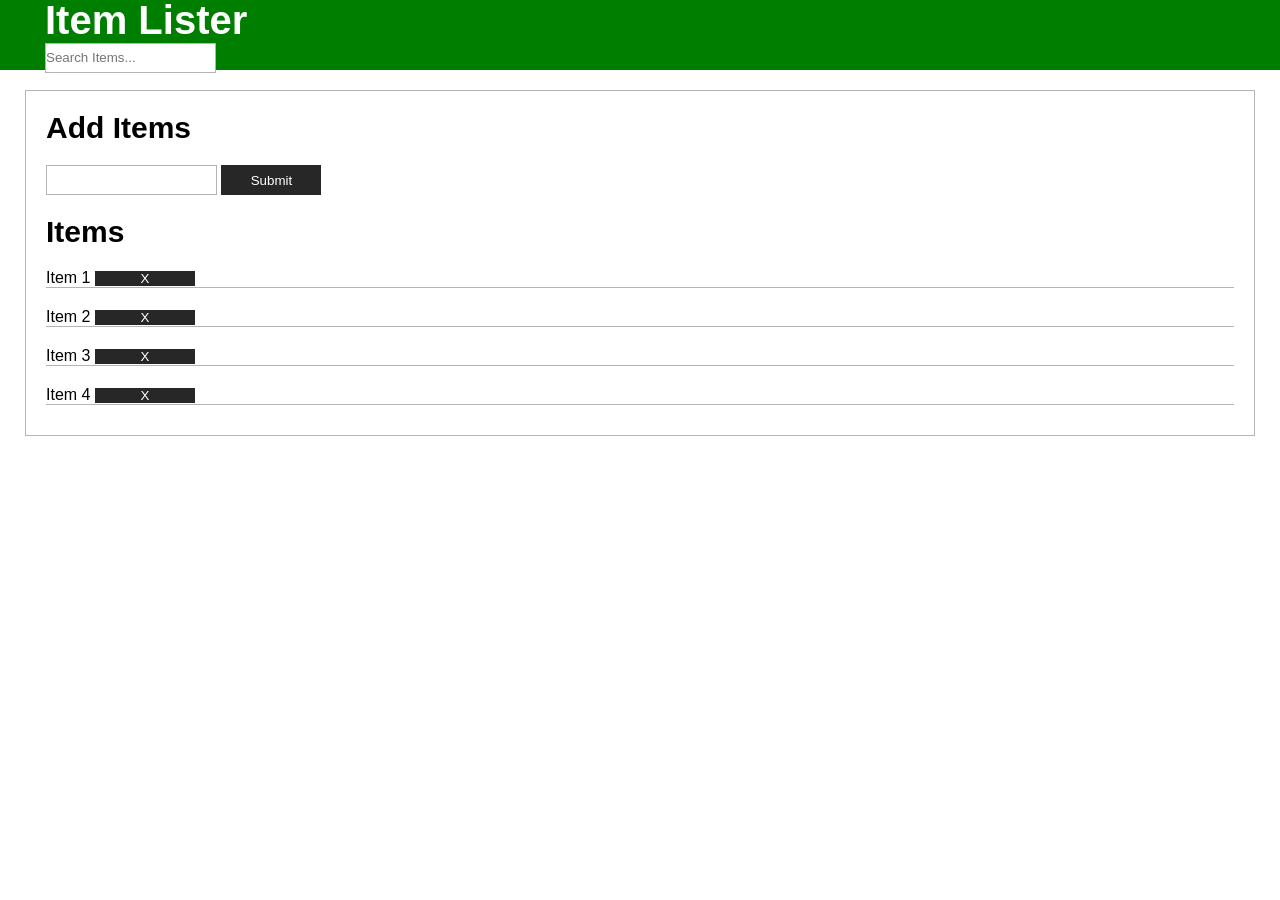
==== HtmlCssVanillaJS_Project/index.html @ 606b147d "Vanilla Program This is mainly to demonstrate my javascript skills so far, I still yet to implement " ====
<!doctype html>
<html lang="en">
  <body>
    <head>
      <meta charset="UTF-8" />
      <meta name="viewport" content="width=device-width, initial-scale=1.0" />
      <link rel="stylesheet" href="css/style.css" />
      <title>Document</title>
    </head>
    <header id="main-header" class="bg-success text-white p-4 mb-3">
      <div class="container">
        <div class="row">
          <div class="col-md-6">
            <h1 id="header-title">Item Lister</h1>
          </div>
          <div class="col-md-6 align-self-center">
            <input
              type="text"
              class="form-control"
              id="filter"
              placeholder="Search Items..."
            />
          </div>
        </div>
      </div>
    </header>
    <div class="container">
      <div id="main" class="card card-body">
        <h2 class="title">Add Items</h2>
        <form id="addForm" class="form-inline mb-3">
          <input type="text" class="form-control mr-2" id="item" />
          <input type="submit" class="btn btn-dark" value="Submit" />
        </form>
        <h2 class="title">Items</h2>
        <ul id="items" class="list-group">
          <li class="list-group-item">
            Item 1
            <button class="btn btn-danger btn-sm float-right delete">X</button>
          </li>
          <li class="list-group-item">
            Item 2
            <button class="btn btn-danger btn-sm float-right delete">X</button>
          </li>
          <li class="list-group-item">
            Item 3
            <button class="btn btn-danger btn-sm float-right delete">X</button>
          </li>
          <li class="list-group-item">
            Item 4
            <button class="btn btn-danger btn-sm float-right delete">X</button>
          </li>
        </ul>
      </div>
    </div>
    <script src="main.js"></script>
  </body>
</html>
---- HtmlCssVanillaJS_Project/css/style.css ----
* {
  margin: 0;
  padding: 0;
  box-sizing: border-box;
}

body {
  font-family: sans-serif;
}

.container {
  padding: 0px 25px;
}

/*-------- HEADER --------*/
#main-header {
  background-color: rgb(0, 126, 0);
  height: 70px;
  display: flex;
  align-items: center;
  padding: 20px;
}

#header-title {
  color: white;
  font-size: 40px;
}

/*-------- MAIN CONTENT --------*/
#main {
  border: 1px solid rgb(180, 180, 180);
  padding: 20px;
  margin-top: 20px;
}

.title {
  margin: 20px 0px;
  font-size: 30px;
}

.title:first-child {
  margin-top: 0px;
}

input {
  height: 30px;
  border: 1px solid rgb(180, 180, 180);
}

.btn {
  background-color: rgb(39, 39, 39);
  color: white;
  width: 100px;
  border: 0px;
  cursor: pointer;
}

.list-group-item {
  border-bottom: 1px solid rgb(180, 180, 180);
  list-style-type: none;
  margin-bottom: 20px;
}

.list-group-item:last-child {
  margin-bottom: 10px;
}
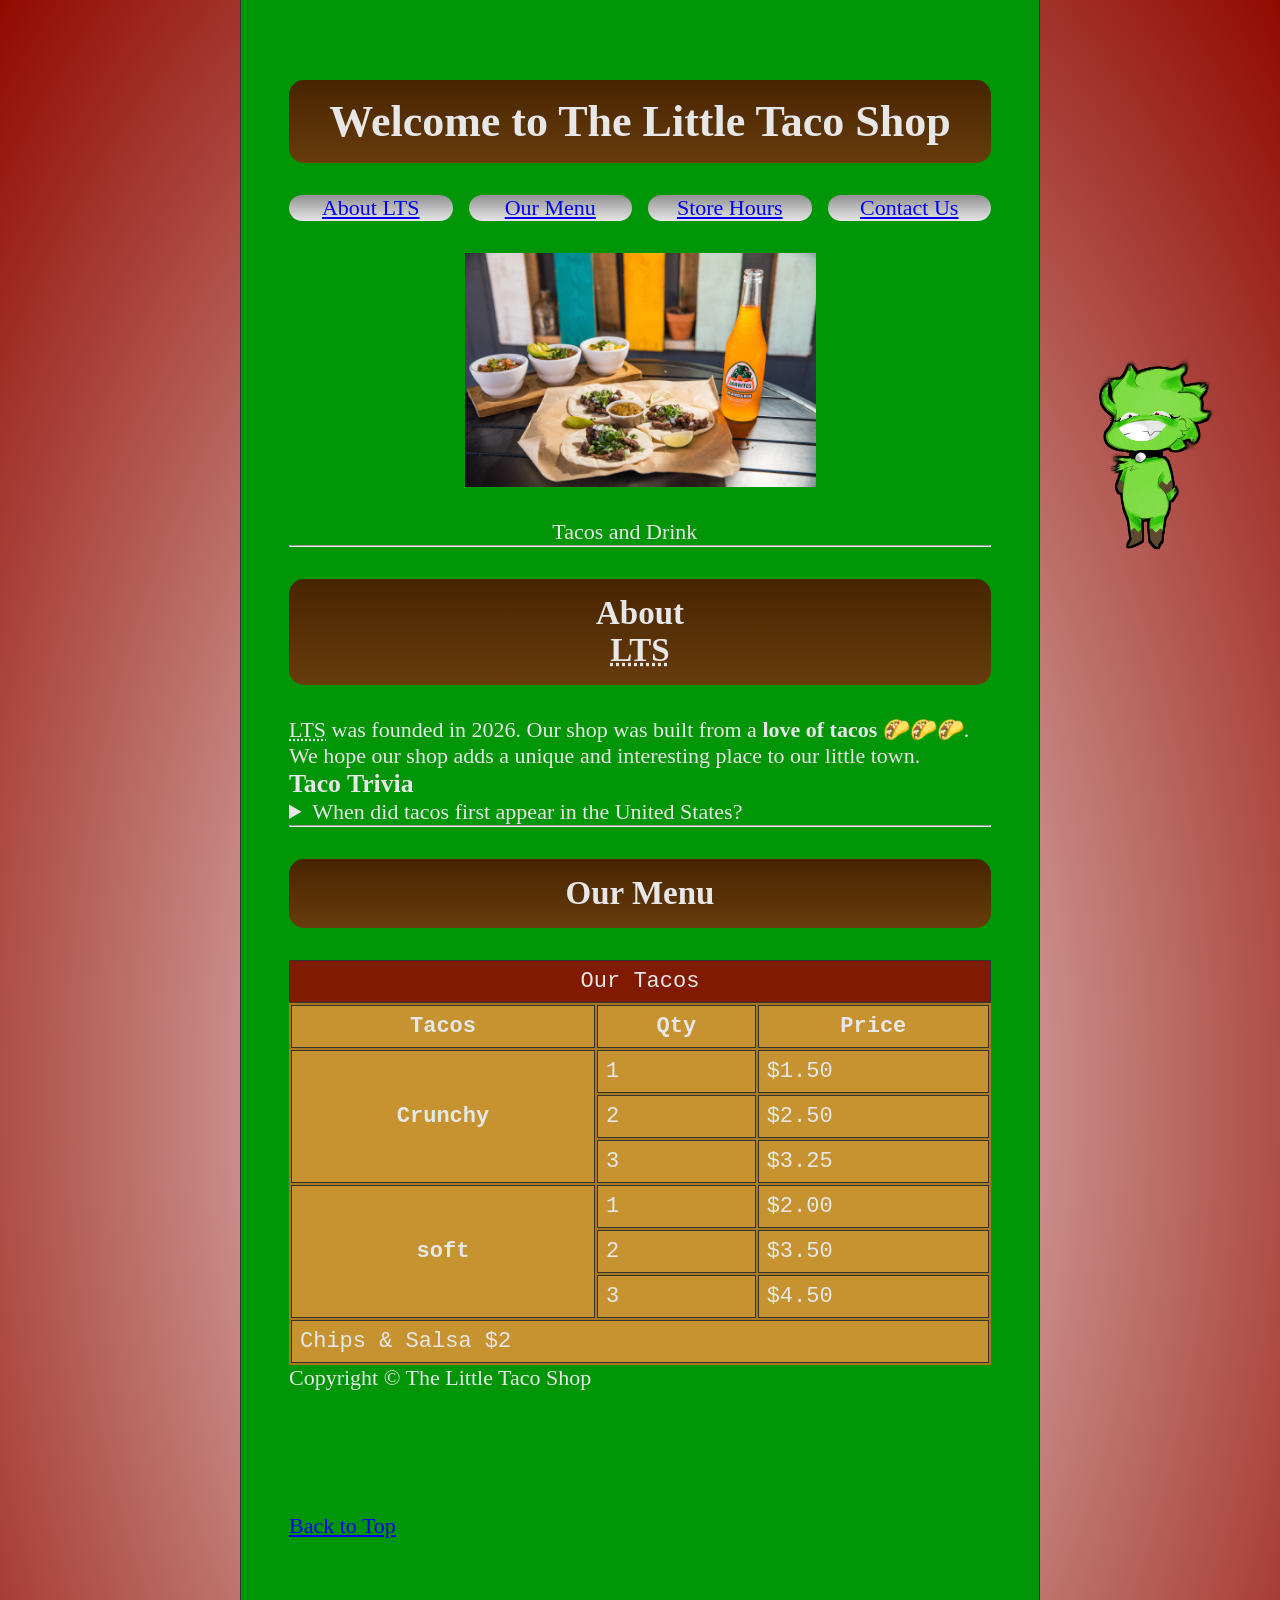
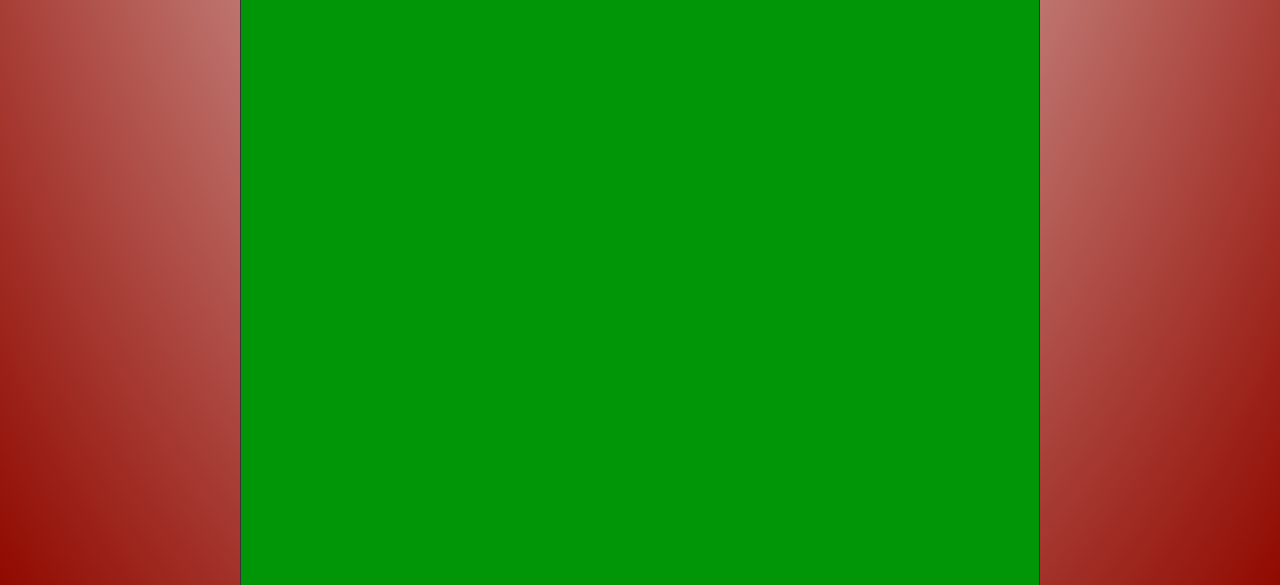
==== commit 33cd959c: "Website reset Reset the website to previous HTML CSS project. Getting website ready for Javascript." ====
--- a/HtmlCssVanillaJS_Project/index.html
+++ b/HtmlCssVanillaJS_Project/index.html
@@ -1,57 +1,165 @@
 <!doctype html>
 <html lang="en">
+  <head>
+    <meta charset="UTF-8" />
+    <meta name="author" content="Julian Palomino" />
+    <meta
+      name="description"
+      content="This page explores all the what we offer in The Little Taco Shop"
+    />
+    <title>Taco Home</title>
+    <link rel="icon" href="favicon.ico" type="ico/x-icon" />
+    <link rel="stylesheet" href="css/style.css" type="text/css" />
+  </head>
   <body>
-    <head>
-      <meta charset="UTF-8" />
-      <meta name="viewport" content="width=device-width, initial-scale=1.0" />
-      <link rel="stylesheet" href="css/style.css" />
-      <title>Document</title>
-    </head>
-    <header id="main-header" class="bg-success text-white p-4 mb-3">
-      <div class="container">
-        <div class="row">
-          <div class="col-md-6">
-            <h1 id="header-title">Item Lister</h1>
-          </div>
-          <div class="col-md-6 align-self-center">
-            <input
-              type="text"
-              class="form-control"
-              id="filter"
-              placeholder="Search Items..."
-            />
-          </div>
-        </div>
-      </div>
-    </header>
-    <div class="container">
-      <div id="main" class="card card-body">
-        <h2 class="title">Add Items</h2>
-        <form id="addForm" class="form-inline mb-3">
-          <input type="text" class="form-control mr-2" id="item" />
-          <input type="submit" class="btn btn-dark" value="Submit" />
-        </form>
-        <h2 class="title">Items</h2>
-        <ul id="items" class="list-group">
-          <li class="list-group-item">
-            Item 1
-            <button class="btn btn-danger btn-sm float-right delete">X</button>
+    <button class="curry">
+      <img
+        src="img/Mischevious_curry.png"
+        alt="Green Monster"
+        title="Curry"
+        width="200"
+        height="157"
+        class="curry-button-border"
+      />
+    </button>
+    <main>
+      <h1>Welcome to The Little Taco Shop</h1>
+      <!--add hrefs for respective list instance-->
+      <nav aria-label="primary-navigation">
+        <ul>
+          <li>
+            <a href="#about">About LTS</a>
           </li>
-          <li class="list-group-item">
-            Item 2
-            <button class="btn btn-danger btn-sm float-right delete">X</button>
+          <li>
+            <a href="#menu">Our Menu</a>
           </li>
-          <li class="list-group-item">
-            Item 3
-            <button class="btn btn-danger btn-sm float-right delete">X</button>
+          <li>
+            <a href="/hours.html">Store Hours</a>
           </li>
-          <li class="list-group-item">
-            Item 4
-            <button class="btn btn-danger btn-sm float-right delete">X</button>
+          <li>
+            <a href="/contact.html">Contact Us</a>
           </li>
         </ul>
-      </div>
-    </div>
-    <script src="main.js"></script>
+      </nav>
+
+      <figure>
+        <img
+          src="img/tacos_and_drink_400x267.png"
+          alt="Delicious! Served here :D"
+          title="Our food"
+          width="400"
+          height="267"
+        />
+        <figcaption>Tacos and Drink</figcaption>
+      </figure>
+
+      <hr />
+
+      <section id="about">
+        <h2>About <abbr title="Little Taco Shop">LTS</abbr></h2>
+        <p>
+          <abbr title="Little Taco Shop">LTS</abbr> was founded in 2026. Our
+          shop was built from a <strong>love of tacos 🌮🌮🌮</strong>. We hope
+          our shop adds a unique and interesting place to our little town.
+        </p>
+
+        <h3>Taco Trivia</h3>
+        <aside>
+          <details>
+            <summary>When did tacos first appear in the United States?</summary>
+            <p>
+              The first documented mentions of tacos in American newspapers date
+              back to <strong>1905 </strong>, reflecting their presence as a
+              street food within Mexican-American communities, often sold by
+              women vendors known as the Chili Queens in cities like
+              <abbr title="San Antonio">SA</abbr>
+            </p>
+          </details>
+        </aside>
+      </section>
+
+      <hr />
+
+      <section id="menu">
+        <h2>Our Menu</h2>
+        <table>
+          <caption>
+            Our Tacos
+          </caption>
+          <thead>
+            <tr>
+              <th scope="col">Tacos</th>
+              <th scope="col">Qty</th>
+              <th scope="col">Price</th>
+            </tr>
+          </thead>
+          <tbody>
+            <tr>
+              <th scope="row" rowspan="3">Crunchy</th>
+              <td>1</td>
+              <td>$1.50</td>
+            </tr>
+            <tr>
+              <td>2</td>
+              <td>$2.50</td>
+            </tr>
+            <tr>
+              <td>3</td>
+              <td>$3.25</td>
+            </tr>
+            <tr>
+              <th scope="row" rowspan="3">soft</th>
+              <td>1</td>
+              <td>$2.00</td>
+            </tr>
+            <tr>
+              <td>2</td>
+              <td>$3.50</td>
+            </tr>
+            <tr>
+              <td>3</td>
+              <td>$4.50</td>
+            </tr>
+          </tbody>
+          <tfoot>
+            <tr>
+              <td colspan="3">Chips & Salsa $2</td>
+            </tr>
+          </tfoot>
+        </table>
+      </section>
+
+      <p>Copyright &copy; The Little Taco Shop</p>
+    </main>
+    <script src="app.js"></script>
   </body>
+  <section class="break">
+    <br />
+    <p>
+      <a href="#">Back to Top</a>
+    </p>
+    <br />
+    <br />
+    <br />
+    <br />
+    <br />
+    <br />
+    <br />
+    <br />
+    <br />
+    <br />
+    <br />
+    <br />
+    <br />
+    <br />
+    <br />
+    <br />
+    <br />
+    <br />
+    <br />
+    <br />
+    <br />
+    <br />
+    <br />
+  </section>
 </html>
--- a/HtmlCssVanillaJS_Project/css/style.css
+++ b/HtmlCssVanillaJS_Project/css/style.css
@@ -1,66 +1,265 @@
+/*CSS RESET*/
 * {
   margin: 0;
   padding: 0;
   box-sizing: border-box;
 }
 
+/*IMG RESET*/
+img {
+  margin: 2rem 2rem 2rem 0;
+  display: block;
+  max-width: 100%;
+  height: auto;
+}
+
+html {
+  scroll-behavior: smooth;
+}
+
+/*Body Styling*/
 body {
-  font-family: sans-serif;
-}
-
-.container {
-  padding: 0px 25px;
-}
-
-/*-------- HEADER --------*/
-#main-header {
-  background-color: rgb(0, 126, 0);
-  height: 70px;
-  display: flex;
-  align-items: center;
-  padding: 20px;
-}
-
-#header-title {
-  color: white;
-  font-size: 40px;
-}
-
-/*-------- MAIN CONTENT --------*/
-#main {
-  border: 1px solid rgb(180, 180, 180);
-  padding: 20px;
-  margin-top: 20px;
-}
-
-.title {
-  margin: 20px 0px;
-  font-size: 30px;
-}
-
-.title:first-child {
-  margin-top: 0px;
-}
-
-input {
-  height: 30px;
-  border: 1px solid rgb(180, 180, 180);
-}
-
-.btn {
-  background-color: rgb(39, 39, 39);
-  color: white;
-  width: 100px;
-  border: 0px;
+  font-size: 22px;
+  color: rgb(231, 231, 231);
+  min-height: 100vh;
+  max-width: 800px;
+  background-image: radial-gradient(whitesmoke, #910a00);
+  /*centers our body*/
+  margin: 0 auto;
+  padding: 0;
+  border-left: 1px solid #333;
+  border-right: 1px solid #333;
+  /*for stylized boxes*/
+  display: flex;
+  flex-direction: column;
+}
+
+figure,
+figure figcaption {
+  display: block;
+  margin: auto;
+  width: 50%;
+  white-space: nowrap;
+}
+
+nav li {
+  width: min(100%);
+  background-image: linear-gradient(to bottom, #919191, #e6e6e6);
+  margin: 1rem;
+  border-radius: 50px;
+  display: flex;
+  flex-direction: column;
+  align-items: center;
+}
+
+/**/
+main,
+.break {
+  height: 200%;
+  padding: 3rem;
+  width: min(100%);
+  background-color: #009607;
+}
+
+h1,
+h2 {
+  width: min(100%);
+  background-color: #472400;
+  background-image: linear-gradient(to bottom, #472400, #683c0c);
+  border-radius: 15px;
+  margin: 2rem 2rem 2rem 0;
+  padding: 1rem;
+  display: flex;
+  flex-direction: column;
+  align-items: center;
+}
+/*Menu Styling*/
+th,
+td,
+caption {
+  border: 1px solid #333;
+  font-family: "Courier New", Courier, monospace;
+  border-collapse: separate;
+  padding: 0.5rem;
+}
+
+/*style up the menu*/
+#menu table {
+  background-color: rgb(170, 121, 30);
+  width: 100%;
+}
+
+#menu caption {
+  background-color: #801a00;
+}
+
+#menu th,
+td {
+  background-color: rgb(199, 146, 48);
+}
+
+/*Add a curry button in HTML and style it with 
+shadows in css, as well as position it!*/
+
+.curry {
+  clip-path: ellipse(45% 60% at 50% 52%);
+  background-color: rgba(0, 0, 0, 0);
+  border: none;
   cursor: pointer;
-}
-
-.list-group-item {
-  border-bottom: 1px solid rgb(180, 180, 180);
-  list-style-type: none;
-  margin-bottom: 20px;
-}
-
-.list-group-item:last-child {
-  margin-bottom: 10px;
-}
+
+  display: inline-flex;
+  align-items: center;
+
+  padding: 0;
+  position: fixed;
+  top: 30%;
+  right: 0;
+}
+
+.curry-button-border {
+  filter: drop-shadow(2px 0px 0px #000) drop-shadow(-2px 0px 0px #000)
+    drop-shadow(0px 2px 0px #000) drop-shadow(0px -2px 0px #000);
+}
+
+.curry:hover .curry-button-border {
+  filter: drop-shadow(2px 0px 0px #000) drop-shadow(-2px 0px 0px #000)
+    drop-shadow(0px 2px 0px #000) drop-shadow(0px -2px 0px #000)
+    drop-shadow(0px 0px 12px #ffdd00);
+}
+
+/*hours chart styling*/
+
+.hours-header {
+  width: min(100%);
+  background-color: #472400;
+  background-image: linear-gradient(to bottom, #472400, #683c0c);
+  border-radius: 2rem 2rem 0 0;
+  padding: 1rem;
+  margin: 1rem 0 0 0;
+  display: flex;
+  flex-direction: column;
+  align-items: center;
+}
+
+dl {
+  width: min(100%);
+  background-color: #0077ff;
+  background-image: linear-gradient(to bottom, #0077ff, #2f00ff);
+  border-radius: 0 0 2rem 2rem;
+  padding: 1rem;
+  margin: 0 0 1rem 0;
+  display: flex;
+  flex-direction: column;
+  align-items: center;
+}
+
+/*
+  
+
+
+
+
+  MEDIA QUERIES*/
+
+/* || SMALL */
+@media screen and (min-width: 500px) {
+  .curry {
+    position: fixed;
+    top: auto;
+    left: auto;
+    right: -65px;
+    bottom: -80px;
+
+    margin: 0;
+    padding: 0;
+    z-index: 1000;
+  }
+}
+
+/* ==================================================
+   MEDIUM
+   768px and wider
+   ================================================== */
+
+@media screen and (min-width: 768px) {
+  main,
+  .break {
+    padding: 3rem;
+  }
+
+  /* Change the navigation into a horizontal layout */
+  nav ul {
+    display: flex;
+    flex-flow: row wrap;
+    justify-content: center;
+    gap: 1rem;
+
+    list-style-type: none;
+  }
+
+  nav li {
+    flex: 1 1 160px;
+    width: auto;
+    margin: 0;
+  }
+
+  .curry {
+    clip-path: ellipse(45% 60% at 50% 52%);
+    background-color: rgba(0, 0, 0, 0);
+    border: none;
+    cursor: pointer;
+
+    display: inline-flex;
+    align-items: center;
+
+    padding: 0;
+    position: fixed;
+    top: 0;
+    right: 0;
+    bottom: 0;
+  }
+}
+
+/* ==================================================
+   MOBILE LANDSCAPE
+   Short and wide screens
+   ================================================== */
+
+@media screen and (max-height: 425px) and (min-aspect-ratio: 7 / 4) {
+  h1 {
+    font-size: 1.5rem;
+  }
+
+  main,
+  .break {
+    padding: 1rem;
+  }
+
+  /* Keep Curry small and at the bottom in landscape */
+  .curry {
+    top: auto;
+    right: 0.25rem;
+    bottom: 0.25rem;
+    left: auto;
+  }
+
+  .curry img {
+    width: 90px;
+  }
+
+  nav li {
+    font-size: 1rem;
+  }
+
+  .curry {
+    position: fixed;
+    top: auto;
+    left: auto;
+    right: -35px;
+    bottom: -50px;
+
+    margin: 0;
+    padding: 0;
+    z-index: 1000;
+  }
+}
